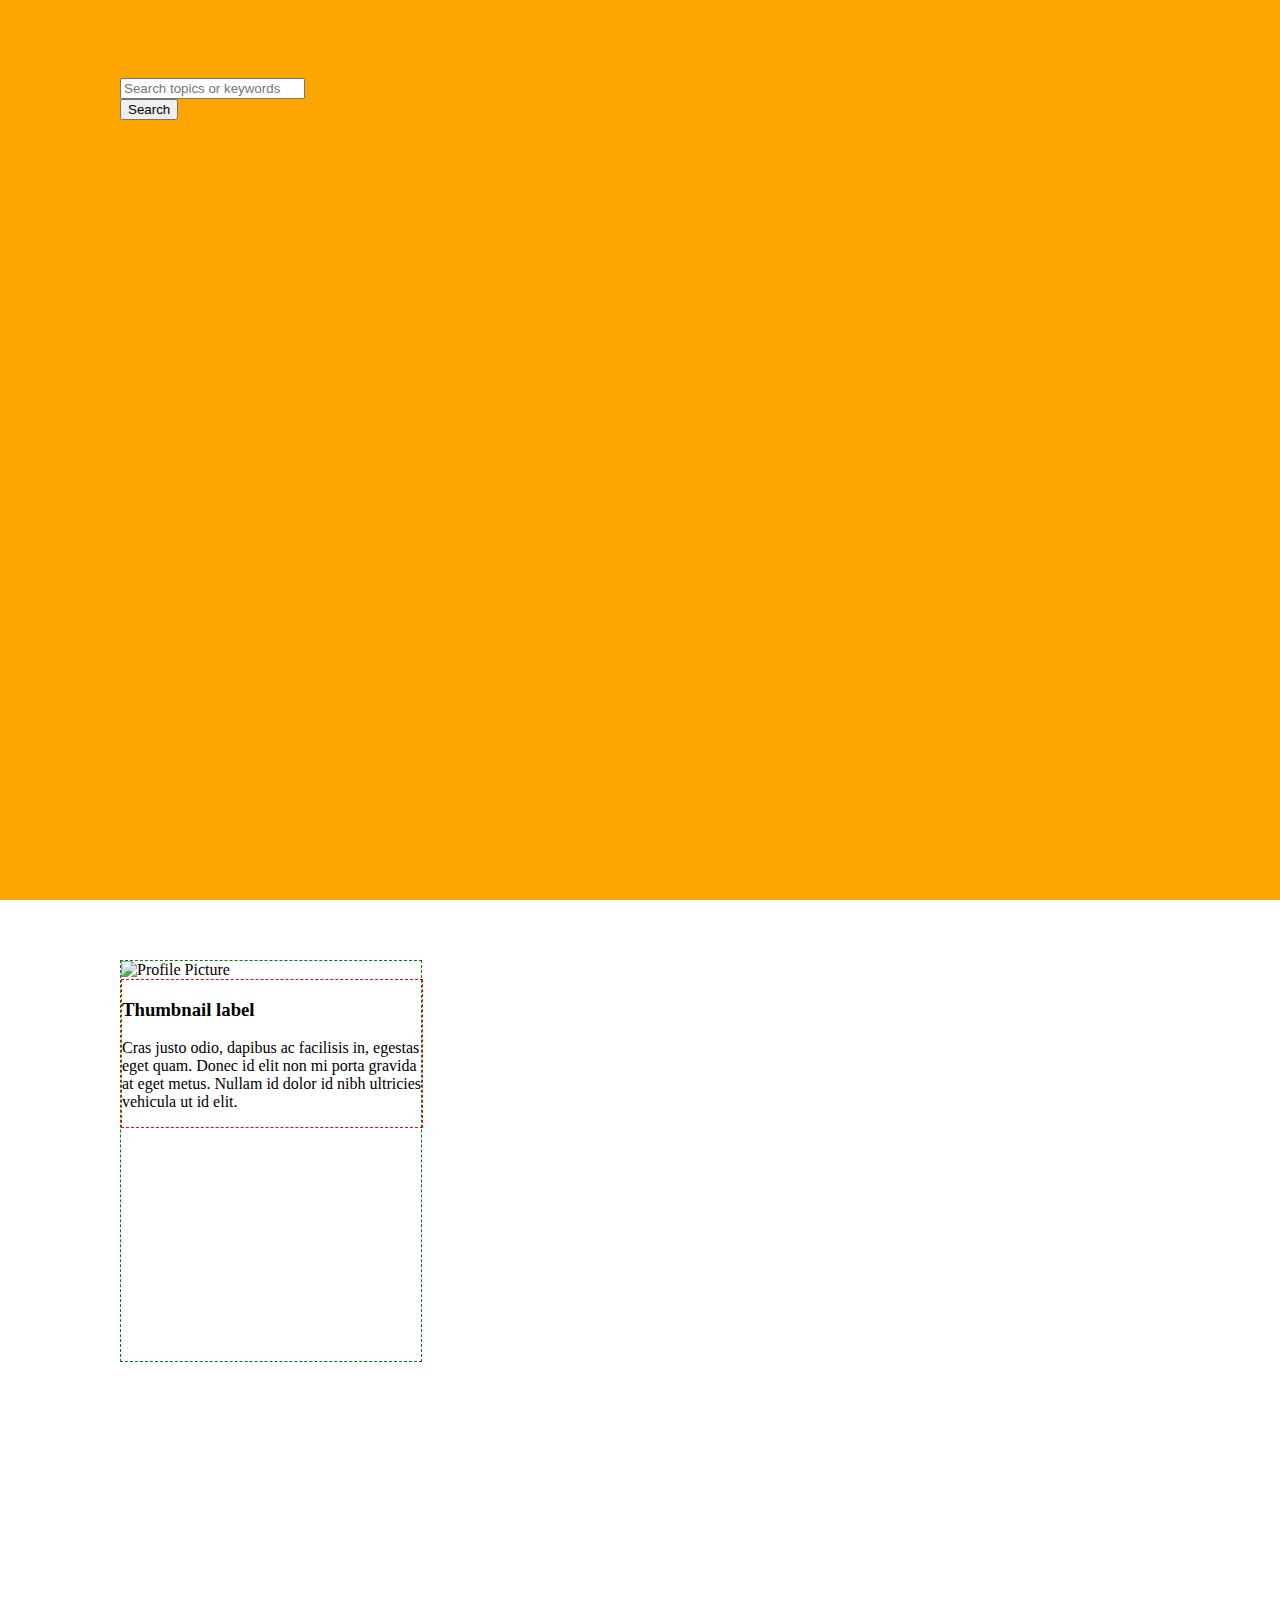
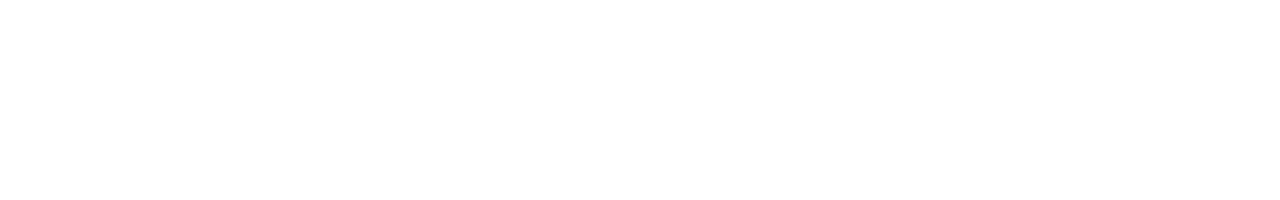
==== index.html @ 294f0bc8 "Add files via upload" ====
<!DOCTYPE html>
<head lang="en">
	<link rel="stylesheet" type="text/css" href="style.css">
	<!--Bootstrap-->
	<link rel="stylesheet" href="https://maxcdn.bootstrapcdn.com/bootstrap/4.0.0-alpha.6/css/bootstrap.min.css" integrity="sha384-rwoIResjU2yc3z8GV/NPeZWAv56rSmLldC3R/AZzGRnGxQQKnKkoFVhFQhNUwEyJ" crossorigin="anonymous">
	<meta charset="utf-8">
    <meta name="viewport" content="width=device-width, initial-scale=1, shrink-to-fit=no">
</head>
<body>
<section>
<div class="container">
    <br/>
	<div class="row justify-content-center">
                        <div class="col-12 col-md-10 col-lg-8">
                            <form class="card card-sm">
                                <div class="card-body row no-gutters align-items-center">
                                    <div class="col-auto">
                                        <i class="fas fa-search h4 text-body"></i>
                                    </div>
                                    <!--end of col-->
                                    <div class="col">
                                        <input class="form-control form-control-lg form-control-borderless" type="search" placeholder="Search topics or keywords">
                                    </div>
                                    <!--end of col-->
                                    <div class="col-auto">
                                        <button class="btn btn-lg btn-success" type="submit">Search</button>
                                    </div>
                                    <!--end of col-->
                                </div>
                            </form>
                        </div>
                        <!--end of col-->
                    </div>
</div>
</section>

<section id="result">
<div id="profile" class="row">
  <div class="col-sm-6 col-md-4">
    <div class="thumbnail">
      <img src="..." alt="Profile Picture">
      <div class="caption">
        <h3>Thumbnail label</h3>
        <p>Cras justo odio, dapibus ac facilisis in, egestas eget quam. Donec id elit non mi porta gravida at eget metus. Nullam id dolor id nibh ultricies vehicula ut id elit.</p>
      </div>
    </div>
  </div>
</div>
</section>




</body>
---- style.css ----
html, body {
    margin: 0;
    height:100%;
    width:100%;
    padding:0;
}
.form-control-borderless:hover, .form-control-borderless:active, .form-control-borderless:focus {
    border: none;
    outline: none;
    box-shadow: none;
}
.container{
	top: 40%;
}
section {
    display: block;
    background: orange;
    height:100%;
    width:100%;
    padding: 60px;
    padding-left: 120px;
    box-sizing:border-box;
}
#profile{
	height: 400px;
	width: 300px;
	border: 1px green dashed;
}
#result{
	background-color: white;
}
.caption{
	border: 1px red dashed;
	width: 100%;
}
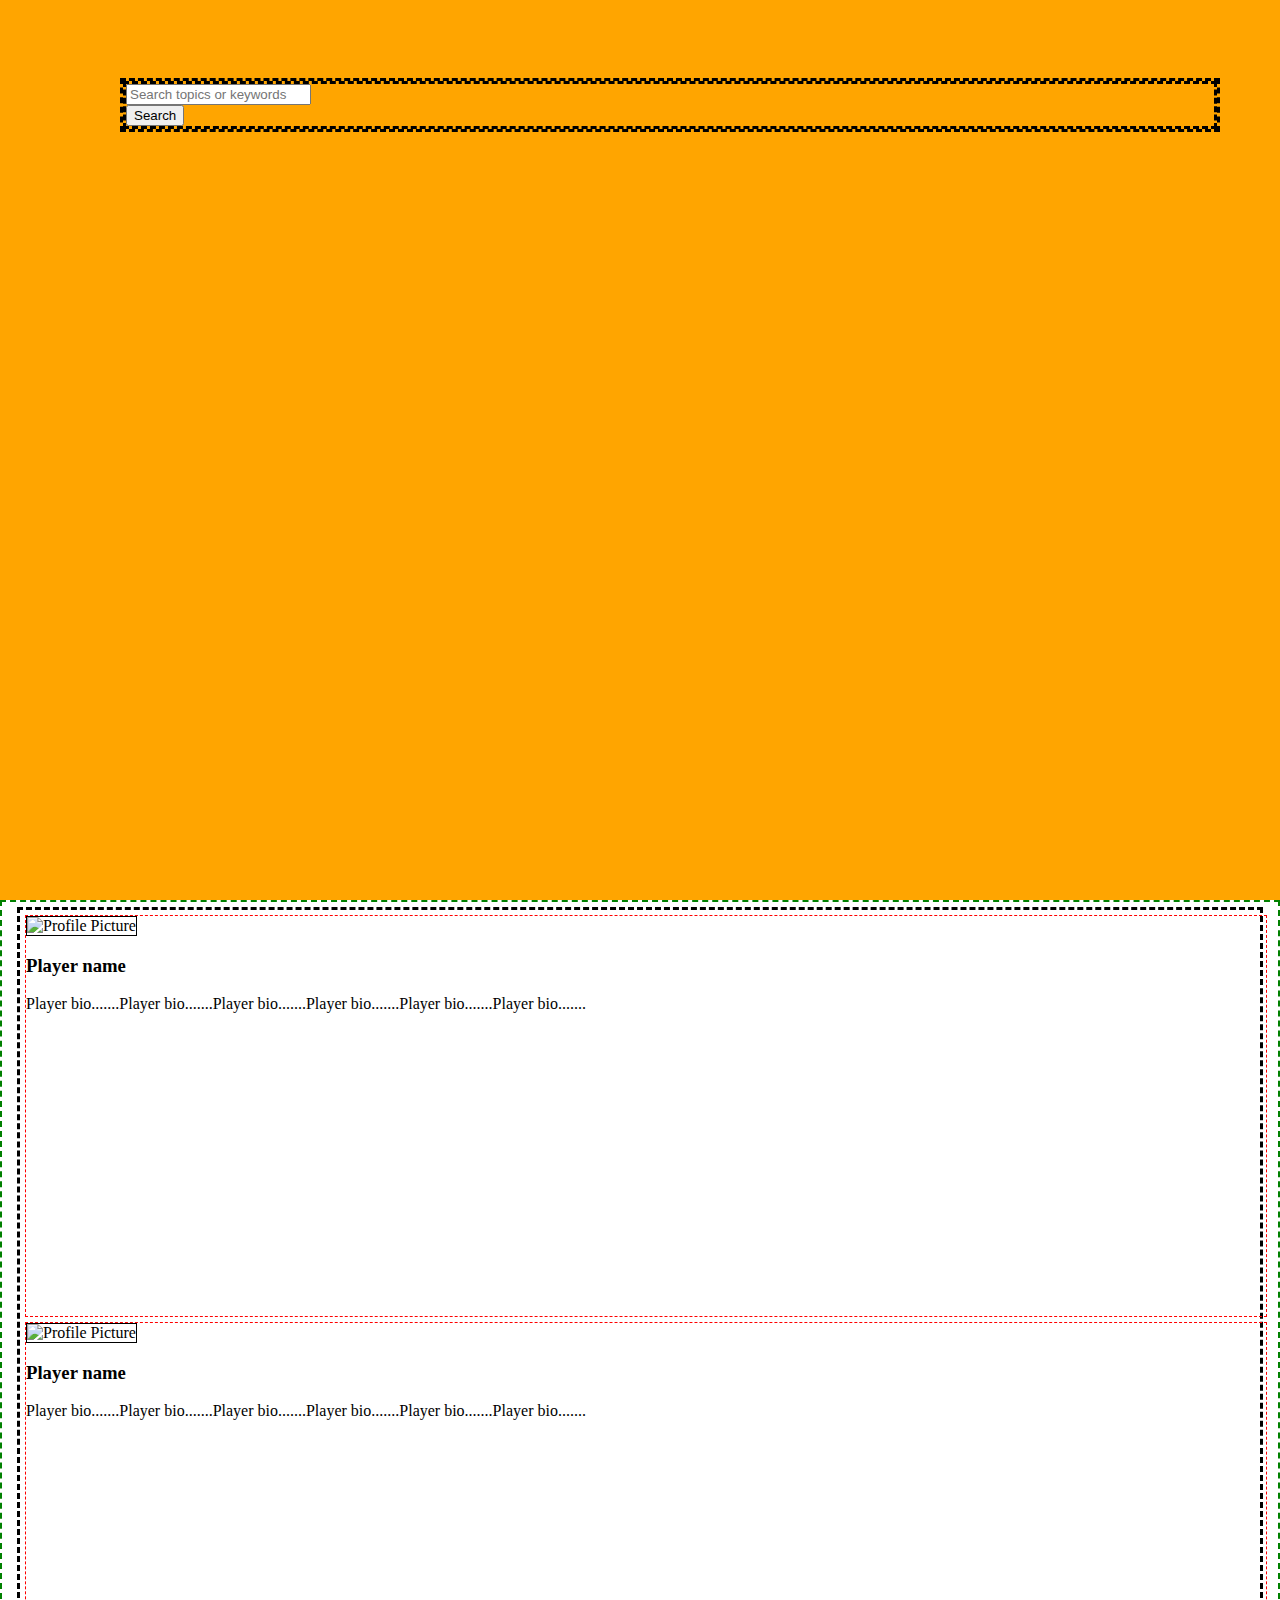
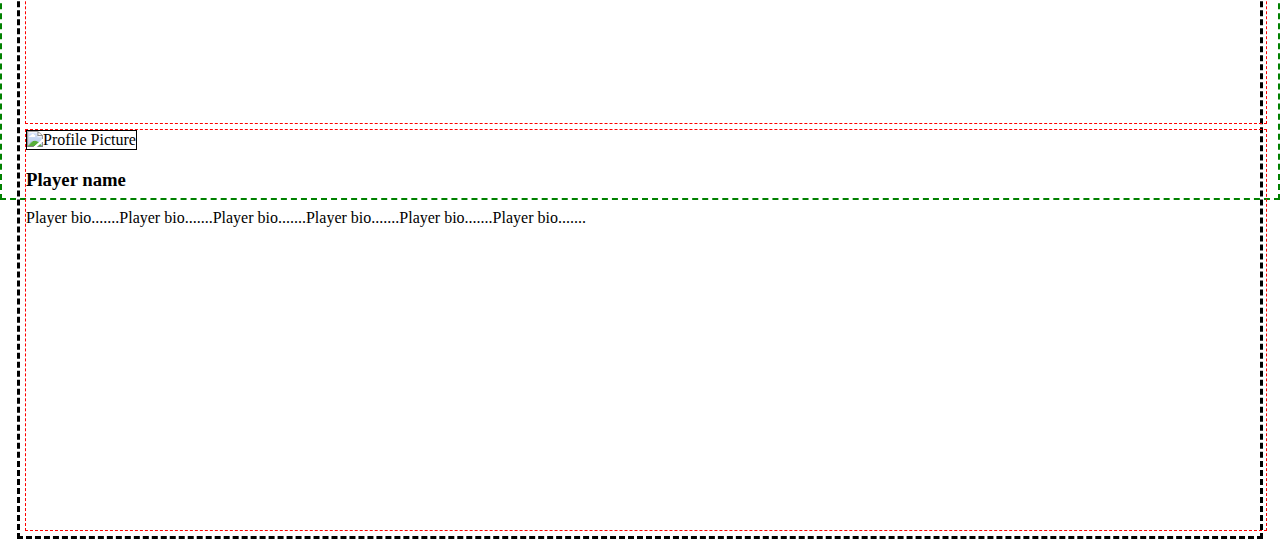
==== commit 9369a129: "Edition 1 fixed" ====
--- a/index.html
+++ b/index.html
@@ -35,17 +35,41 @@
 </section>
 
 <section id="result">
-<div id="profile" class="row">
+<div class="row">
   <div class="col-sm-6 col-md-4">
     <div class="thumbnail">
-      <img src="..." alt="Profile Picture">
+      <img src="Img/McMahanKyler_HS.jpg" alt="Profile Picture">
       <div class="caption">
-        <h3>Thumbnail label</h3>
-        <p>Cras justo odio, dapibus ac facilisis in, egestas eget quam. Donec id elit non mi porta gravida at eget metus. Nullam id dolor id nibh ultricies vehicula ut id elit.</p>
+        <h3>Player name</h3>
+        <p>Player bio.......Player bio.......Player bio.......Player bio.......Player bio.......Player bio.......</p>
       </div>
     </div>
   </div>
+
+<div class="col-sm-6 col-md-4">
+    <div class="thumbnail">
+      <img src="Img/McMahanKyler_HS.jpg" alt="Profile Picture">
+      <div class="caption">
+        <h3>Player name</h3>
+        <p>Player bio.......Player bio.......Player bio.......Player bio.......Player bio.......Player bio.......</p>
+      </div>
+    </div>
+  </div>
+
+  <div class="col-sm-6 col-md-4">
+    <div class="thumbnail">
+      <img src="Img/McMahanKyler_HS.jpg" alt="Profile Picture">
+      <div class="caption">
+        <h3>Player name</h3>
+        <p>Player bio.......Player bio.......Player bio.......Player bio.......Player bio.......Player bio.......</p>
+      </div>
+    </div>
+  </div>
+
 </div>
+
+</div>
+
 </section>
 
 
--- a/style.css
+++ b/style.css
@@ -21,15 +21,23 @@
     padding-left: 120px;
     box-sizing:border-box;
 }
-#profile{
-	height: 400px;
-	width: 300px;
-	border: 1px green dashed;
+.row{
+	border: 3px black dashed;
 }
 #result{
 	background-color: white;
+	border: 2px green dashed;
+	padding: 5px 15px;
 }
-.caption{
+.col-sm-6{
+	height: 400px;
+	width: 400px;
 	border: 1px red dashed;
 	width: 100%;
+	margin: 5px 5px;
+}
+img{
+	border: 1px black solid;
+	width: 150px;
+	height: 200px;
 }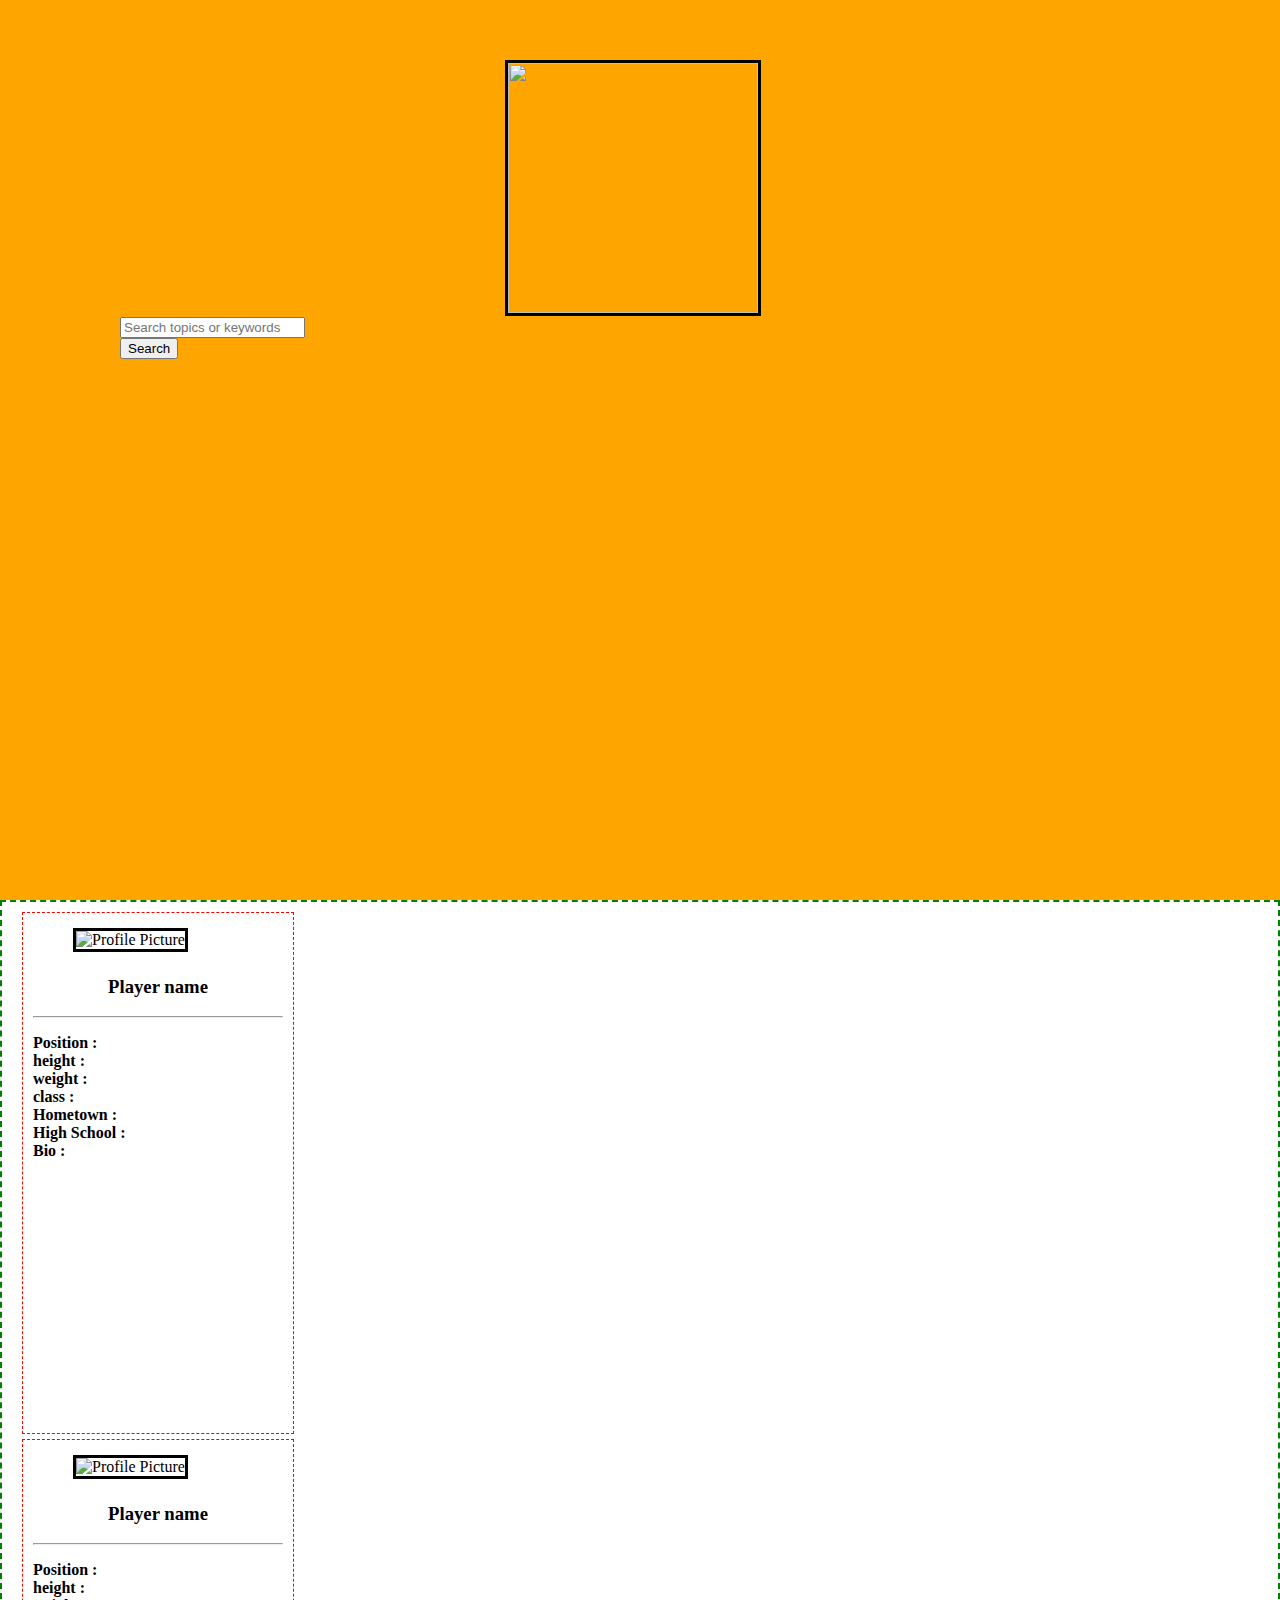
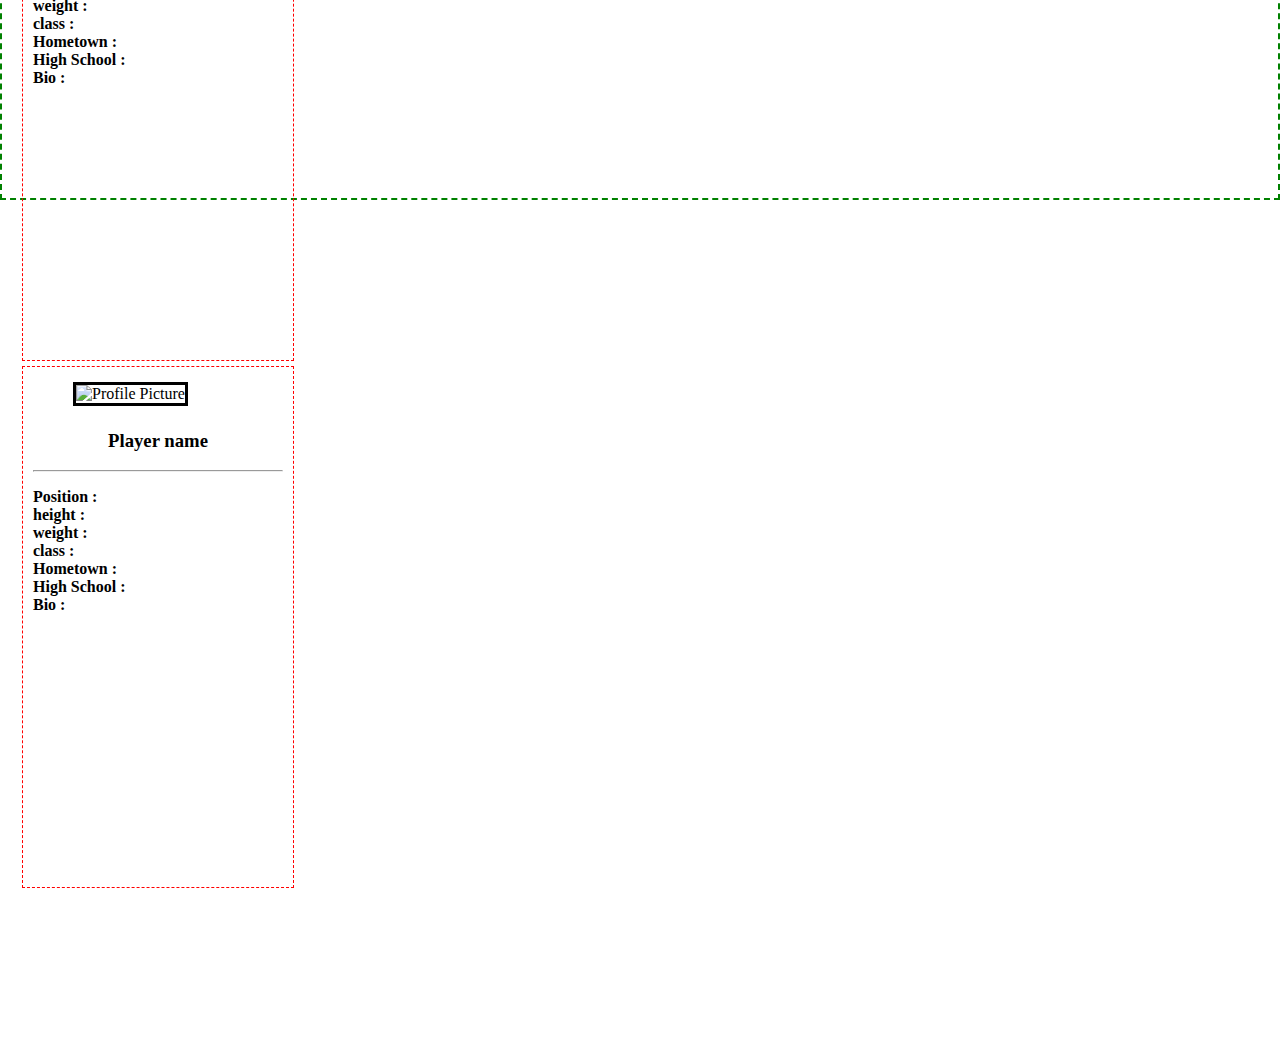
==== commit e8356f3d: "UI-Adjust profile card" ====
--- a/index.html
+++ b/index.html
@@ -7,12 +7,14 @@
     <meta name="viewport" content="width=device-width, initial-scale=1, shrink-to-fit=no">
 </head>
 <body>
+
 <section>
 <div class="container">
+		<img id="Logo" src="Img/Oregon_State_Beavers_logo.svg">
     <br/>
 	<div class="row justify-content-center">
                         <div class="col-12 col-md-10 col-lg-8">
-                            <form class="card card-sm">
+                            <form class="card card-sm" action="#result">
                                 <div class="card-body row no-gutters align-items-center">
                                     <div class="col-auto">
                                         <i class="fas fa-search h4 text-body"></i>
@@ -35,44 +37,86 @@
 </section>
 
 <section id="result">
-<div class="row">
-  <div class="col-sm-6 col-md-4">
-    <div class="thumbnail">
-      <img src="Img/McMahanKyler_HS.jpg" alt="Profile Picture">
-      <div class="caption">
-        <h3>Player name</h3>
-        <p>Player bio.......Player bio.......Player bio.......Player bio.......Player bio.......Player bio.......</p>
-      </div>
-    </div>
-  </div>
+	<div class="row">
+	    <div class="thumbnail">
+	      <img src="Img/McMahanKyler_HS.jpg" alt="Profile Picture">
+	      <div class="caption">
+	        <h3>Player name</h3>
+	        <hr class="col-md-3">
+	        <p>
+	        	<strong>Position :</strong>
+	        	<br>
+	        	<strong>height :</strong>
+	        	<br>
+	        	<strong>weight :</strong>
+	        	<br>
+	        	<strong>class : </strong>
+	        	<br>
+	        	<strong>Hometown :</strong>
+	        	<br>
+	        	<strong>High School :</strong>	
+	        	<br>
+	        	<strong>Bio :</strong>
+	        	<br>
+	        </p>
+	      </div>
+	    </div>
 
-<div class="col-sm-6 col-md-4">
-    <div class="thumbnail">
-      <img src="Img/McMahanKyler_HS.jpg" alt="Profile Picture">
-      <div class="caption">
-        <h3>Player name</h3>
-        <p>Player bio.......Player bio.......Player bio.......Player bio.......Player bio.......Player bio.......</p>
-      </div>
-    </div>
-  </div>
+	    <div class="thumbnail">
+	      <img src="Img/McMahanKyler_HS.jpg" alt="Profile Picture">
+	      <div class="caption">
+	        <h3>Player name</h3>
+	        <hr class="col-md-3">
+	        <p>
+	        	<strong>Position :</strong>
+	        	<br>
+	        	<strong>height :</strong>
+	        	<br>
+	        	<strong>weight :</strong>
+	        	<br>
+	        	<strong>class : </strong>
+	        	<br>
+	        	<strong>Hometown :</strong>
+	        	<br>
+	        	<strong>High School :</strong>	
+	        	<br>
+	        	<strong>Bio :</strong>
+	        	<br>
+	        </p>
+	      </div>
+	    </div>
 
-  <div class="col-sm-6 col-md-4">
-    <div class="thumbnail">
-      <img src="Img/McMahanKyler_HS.jpg" alt="Profile Picture">
-      <div class="caption">
-        <h3>Player name</h3>
-        <p>Player bio.......Player bio.......Player bio.......Player bio.......Player bio.......Player bio.......</p>
-      </div>
-    </div>
-  </div>
+	    <div class="thumbnail">
+	      <img src="Img/McMahanKyler_HS.jpg" alt="Profile Picture">
+	      <div class="caption">
+	        <h3>Player name</h3>
+	        <hr class="col-md-3">
+	        <p>
+	        	<strong>Position :</strong>
+	        	<br>
+	        	<strong>height :</strong>
+	        	<br>
+	        	<strong>weight :</strong>
+	        	<br>
+	        	<strong>class : </strong>
+	        	<br>
+	        	<strong>Hometown :</strong>
+	        	<br>
+	        	<strong>High School :</strong>	
+	        	<br>
+	        	<strong>Bio :</strong>
+	        	<br>
+	        </p>
+	      </div>
+	    </div>
+	</div><!--row-->
 
-</div>
+	</div>
 
-</div>
-
+	<canvas id="canvas" style="max-width: 500px;"></canvas>
+	<script src="myscripts.js"></script>
 </section>
 
 
 
-
 </body>--- a/style.css
+++ b/style.css
@@ -10,7 +10,7 @@
     box-shadow: none;
 }
 .container{
-	top: 40%;
+	top: 20%;
 }
 section {
     display: block;
@@ -21,23 +21,33 @@
     padding-left: 120px;
     box-sizing:border-box;
 }
-.row{
-	border: 3px black dashed;
-}
 #result{
 	background-color: white;
 	border: 2px green dashed;
 	padding: 5px 15px;
 }
-.col-sm-6{
-	height: 400px;
-	width: 400px;
+.thumbnail{
 	border: 1px red dashed;
-	width: 100%;
+	width: 250px;
+	height: 500px;
 	margin: 5px 5px;
+	padding: 10px;
+}
+#logo{
+	text-align: center;
+}
+.container img{
+	margin: 0 0 0 35%;
+	height: 250px;
+	width: 250px;
+	text-align: center;
 }
 img{
-	border: 1px black solid;
+	margin: 5px 40px;
+	border: 3px black solid;
 	width: 150px;
 	height: 200px;
+}
+.caption h3{
+	text-align: center;
 }